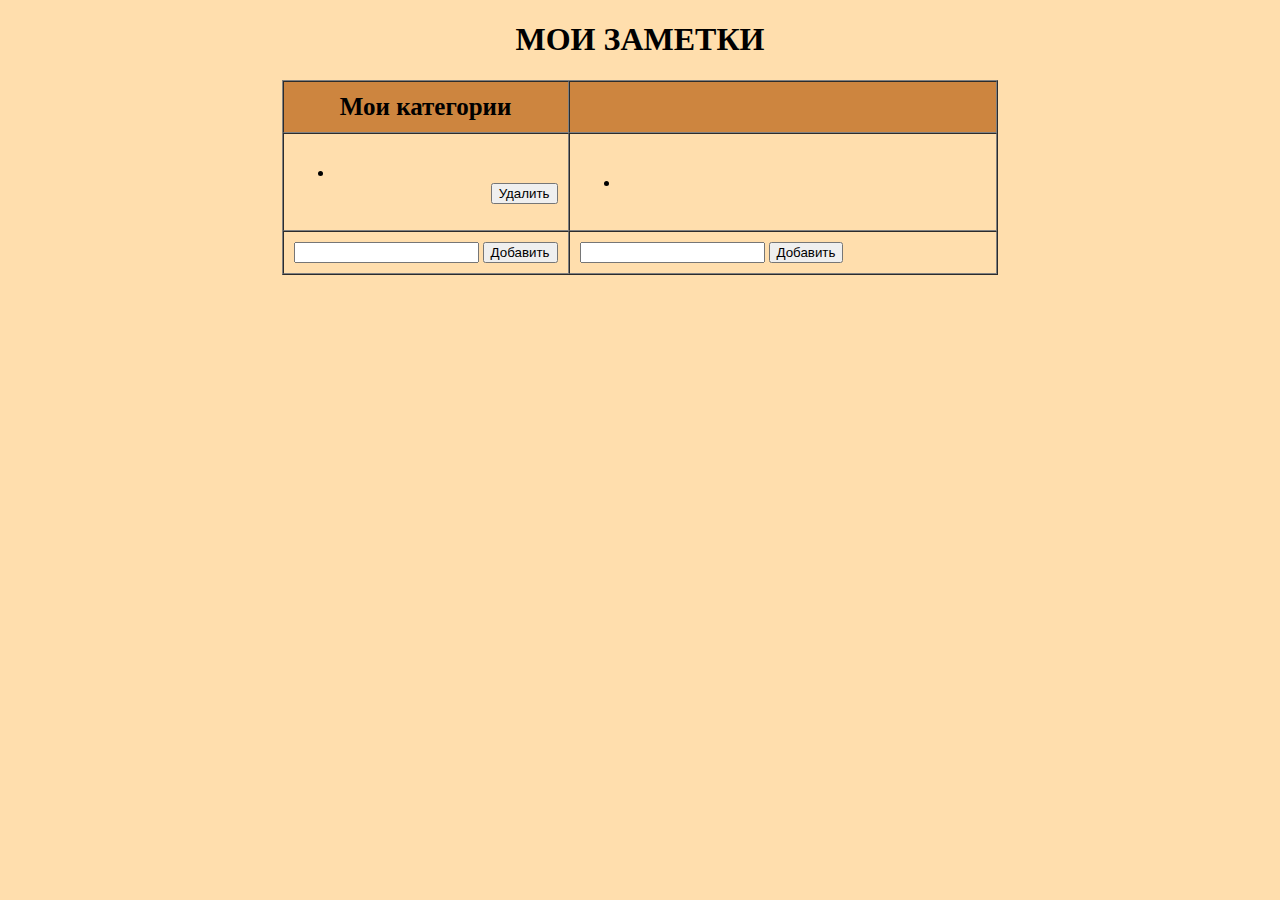
==== target/classes/templates/index.html @ 7597d29f "add tasks and delete" ====
<!DOCTYPE HTML>
<html xmlns:th="http://www.thymeleaf.org">
<head>
    <meta charset="UTF-8">
    <title>MyNotes</title>

    <style>
        a{
        color: black;
        text-decoration: none;
        font-size: 20px
        }
        a:hover {
        color: #800000;
       }
  </style>

</head>

<body bgcolor="#FFDEAD">
<h1 align="center">МОИ ЗАМЕТКИ</h1>
<table border="1" align="center" cellpadding="10" cellspacing="0">
    <tr>
        <th style="font-size: 25px" bgcolor="#CD853F" width="40%" height="30">Мои категории</th>
        <th style="font-size: 25px" bgcolor="#CD853F" th:utext="${currentCategory.getName()}"></th>
    </tr>
    <tr>
        <td align="left">
            <ul th:each="category: ${categories}">
                <li><a th:href="@{/category/{id}(id=${category.getId()})}" th:utext="${category.getName()}"></a></li>
                <form align="right" action="#" th:action="@{/category/{id}/delete (id=${category.getId()})}">
                    <input type="submit" value="Удалить" />
                </form>
            </ul>
        </td>
        <td>
            <ul th:each="task: ${tasks}">
                <li><a th:utext="${task.getTitle()}"></a></li>
            </ul>
        </td>
    </tr>
    <tr>
        <td>
            <!-- <a th:href="@{/addCategory}">Добавить категорию</a> -->
            <form action="#" th:action="@{/addCategory}" method="post" >
                <input type="text" name="name" />
                <input type="submit" value="Добавить" />
            </form>
        </td>
        <td>
            <form action="#" th:action="@{/category/addTask}" method="post" >
                <input type="text" name="title" />
                <input type="hidden" name="parent" th:value="${currentCategory.getId()}">
                <input type="submit" value="Добавить" />
            </form>
        </td>
    </tr>
</table>
</body>
</html>
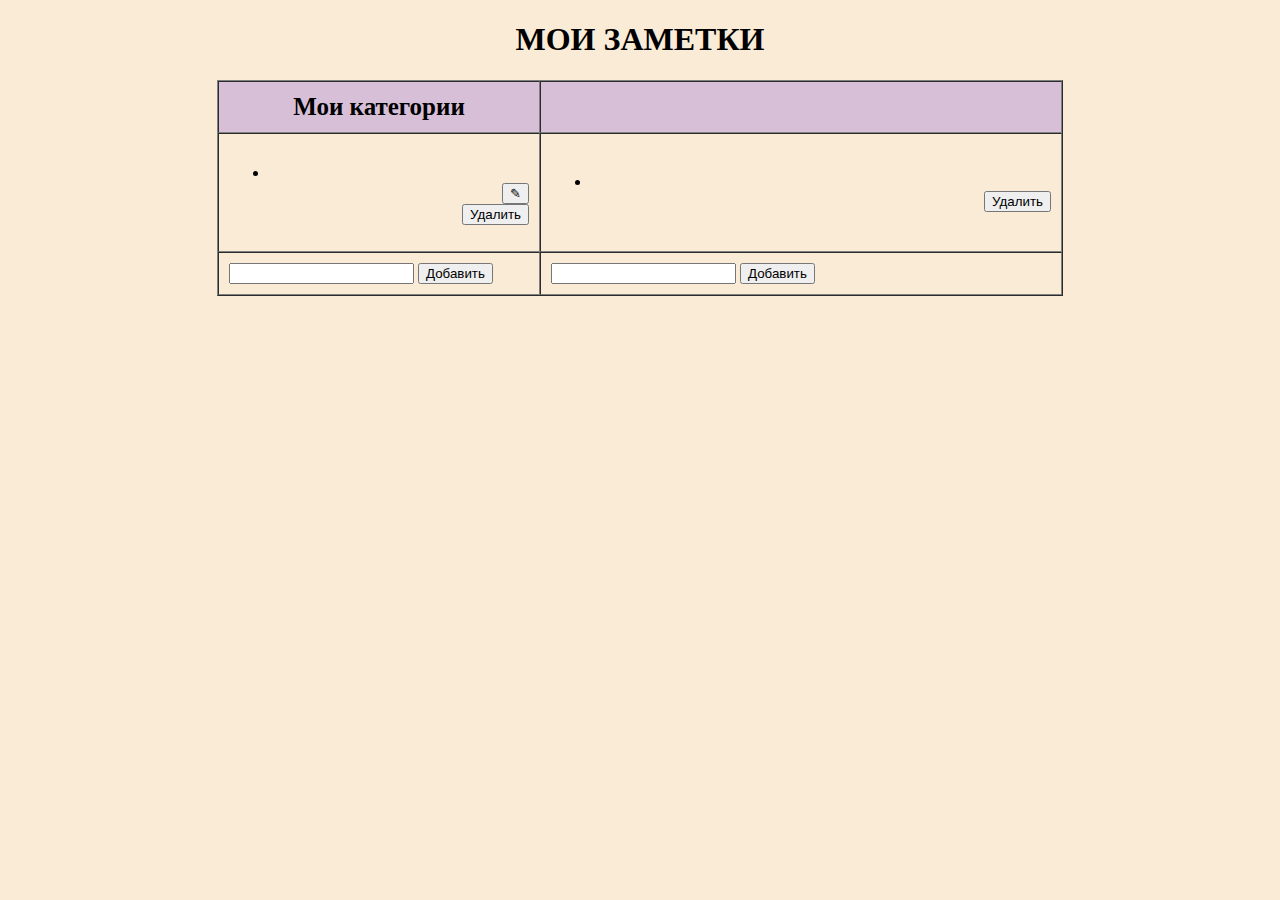
==== commit cfad92b0: "delete tasks" ====
--- a/target/classes/templates/index.html
+++ b/target/classes/templates/index.html
@@ -6,36 +6,51 @@
 
     <style>
         a{
-        color: black;
-        text-decoration: none;
-        font-size: 20px
+            color: black;
+            text-decoration: none;
+            font-size: 20px
         }
         a:hover {
-        color: #800000;
-       }
+            color: #800000;
+        }
+        table{
+            table-layout: fixed;
+            width: 800px
+        }
+        td, th {
+            word-wrap: break-word;
+        }
   </style>
 
 </head>
 
-<body bgcolor="#FFDEAD">
+<body bgcolor="#FAEBD7">
 <h1 align="center">МОИ ЗАМЕТКИ</h1>
 <table border="1" align="center" cellpadding="10" cellspacing="0">
     <tr>
-        <th style="font-size: 25px" bgcolor="#CD853F" width="40%" height="30">Мои категории</th>
-        <th style="font-size: 25px" bgcolor="#CD853F" th:utext="${currentCategory.getName()}"></th>
+        <th style="font-size: 25px" bgcolor="#D8BFD8" width="300px" height="30">Мои категории</th>
+        <th style="font-size: 25px" bgcolor="#D8BFD8" width="500px" height="30" th:utext="${currentCategory.getName()}"></th>
     </tr>
     <tr>
-        <td align="left">
+        <td align="left" width="300px">
             <ul th:each="category: ${categories}">
                 <li><a th:href="@{/category/{id}(id=${category.getId()})}" th:utext="${category.getName()}"></a></li>
+                <form align="right" action="#" th:action="@{/category/{id}/update (id=${currentCategory.getId()})}">
+                    <input type="submit" value="✎">
+                </form>
                 <form align="right" action="#" th:action="@{/category/{id}/delete (id=${category.getId()})}">
                     <input type="submit" value="Удалить" />
                 </form>
             </ul>
         </td>
-        <td>
+        <td width="500px">
             <ul th:each="task: ${tasks}">
-                <li><a th:utext="${task.getTitle()}"></a></li>
+                <li th:utext="${task.getTitle()}"></li>
+
+                <form align="right" action="#" th:action="@{/task/{taskId}/delete (taskId=${task.getId()})}">
+                    <input type="hidden" name="parent" th:value="${currentCategory.getId()}">
+                    <input type="submit" value="Удалить"/>
+                </form>
             </ul>
         </td>
     </tr>
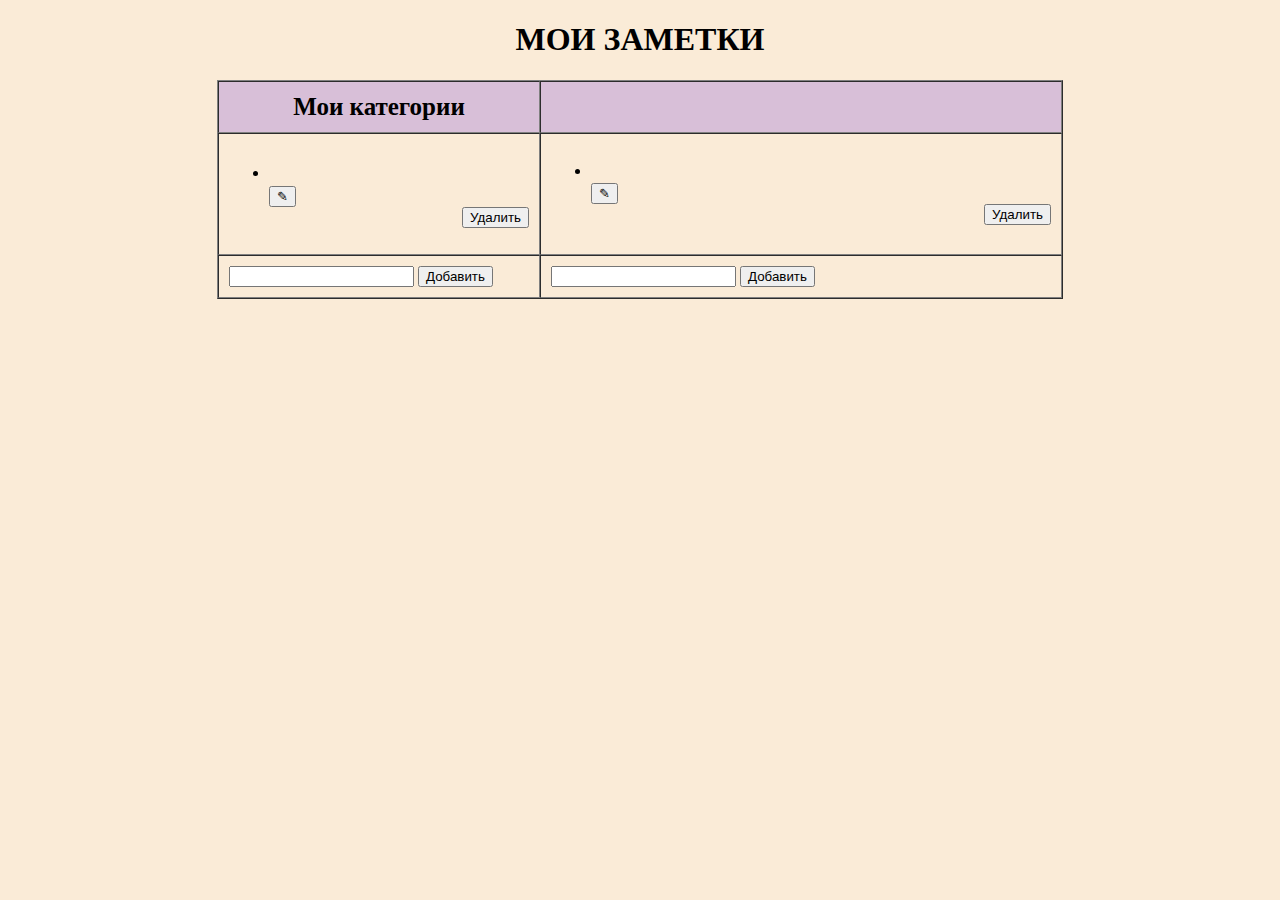
==== commit 8392416e: "update category" ====
--- a/target/classes/templates/index.html
+++ b/target/classes/templates/index.html
@@ -35,9 +35,9 @@
         <td align="left" width="300px">
             <ul th:each="category: ${categories}">
                 <li><a th:href="@{/category/{id}(id=${category.getId()})}" th:utext="${category.getName()}"></a></li>
-                <form align="right" action="#" th:action="@{/category/{id}/update (id=${currentCategory.getId()})}">
-                    <input type="submit" value="✎">
-                </form>
+                <a th:href="@{/category/{id}/update (id=${currentCategory.getId()})}">
+                    <input align="right" type="submit" value="✎" />
+                </a>
                 <form align="right" action="#" th:action="@{/category/{id}/delete (id=${category.getId()})}">
                     <input type="submit" value="Удалить" />
                 </form>
@@ -46,9 +46,11 @@
         <td width="500px">
             <ul th:each="task: ${tasks}">
                 <li th:utext="${task.getTitle()}"></li>
-
+                <a th:href="@{/task/{taskId}/update (taskId=${task.getId()})}">
+                    <input align="right" type="submit" value="✎" />
+                </a>
                 <form align="right" action="#" th:action="@{/task/{taskId}/delete (taskId=${task.getId()})}">
-                    <input type="hidden" name="parent" th:value="${currentCategory.getId()}">
+                    <input type="hidden" name="parent" th:value="${currentCategory.getId()}" />
                     <input type="submit" value="Удалить"/>
                 </form>
             </ul>
@@ -63,9 +65,9 @@
             </form>
         </td>
         <td>
-            <form action="#" th:action="@{/category/addTask}" method="post" >
+            <form th:if="${currentCategory.getId()}" action="#" th:action="@{/category/addTask}" method="post">
                 <input type="text" name="title" />
-                <input type="hidden" name="parent" th:value="${currentCategory.getId()}">
+                <input type="hidden" name="parent" th:value="${currentCategory.getId()}" />
                 <input type="submit" value="Добавить" />
             </form>
         </td>
@@ -74,3 +76,5 @@
 </body>
 </html>
 
+
+
